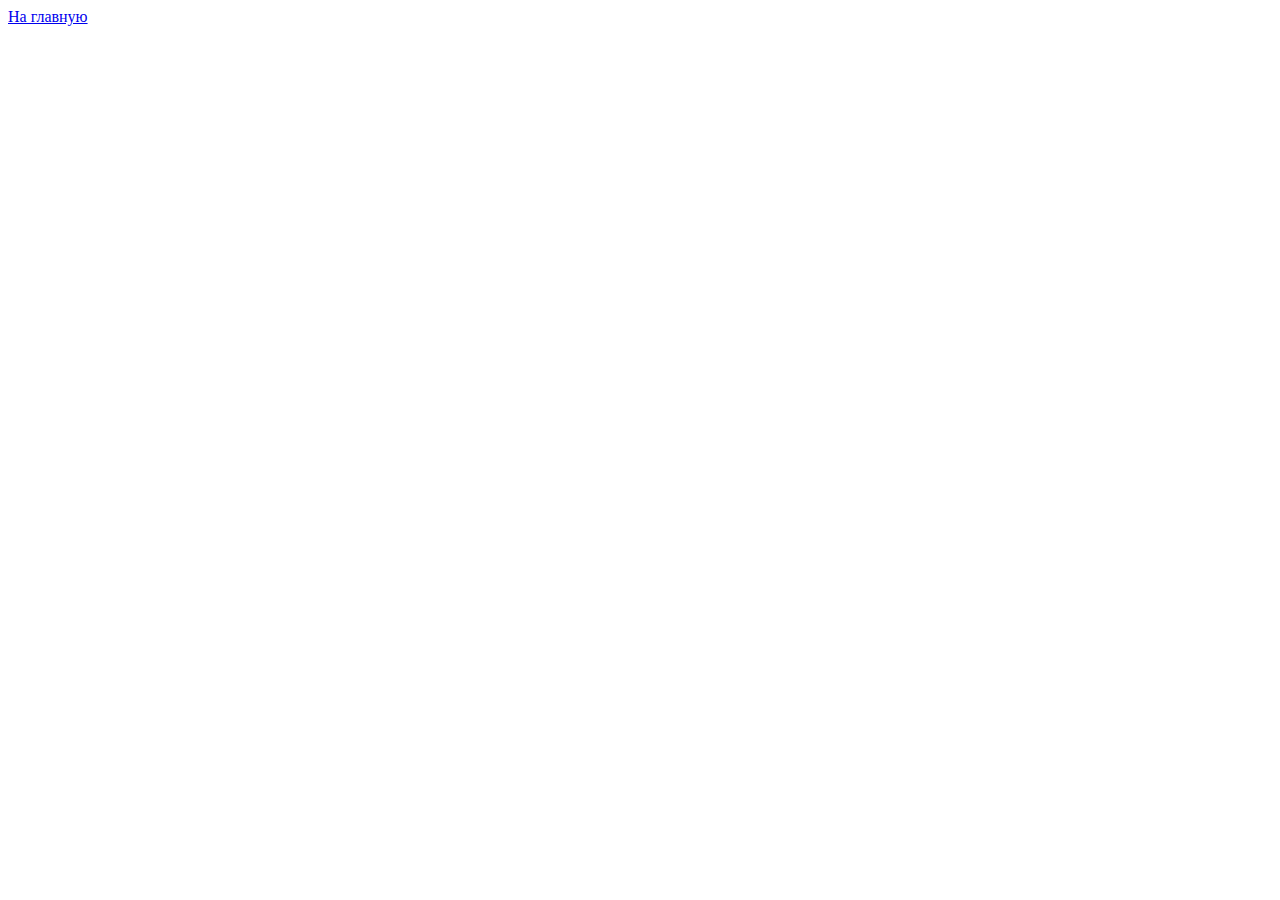
==== task1.html @ e2d14664 "Homework 2 is finished" ====
<!DOCTYPE html>
<html lang="ru">
<head>
    <meta charset="UTF-8">
    <title>Task 1</title>
</head>
<body>
    <a href="index.html">На главную</a>
    <script src="task1.js"></script>
</body>
</html>
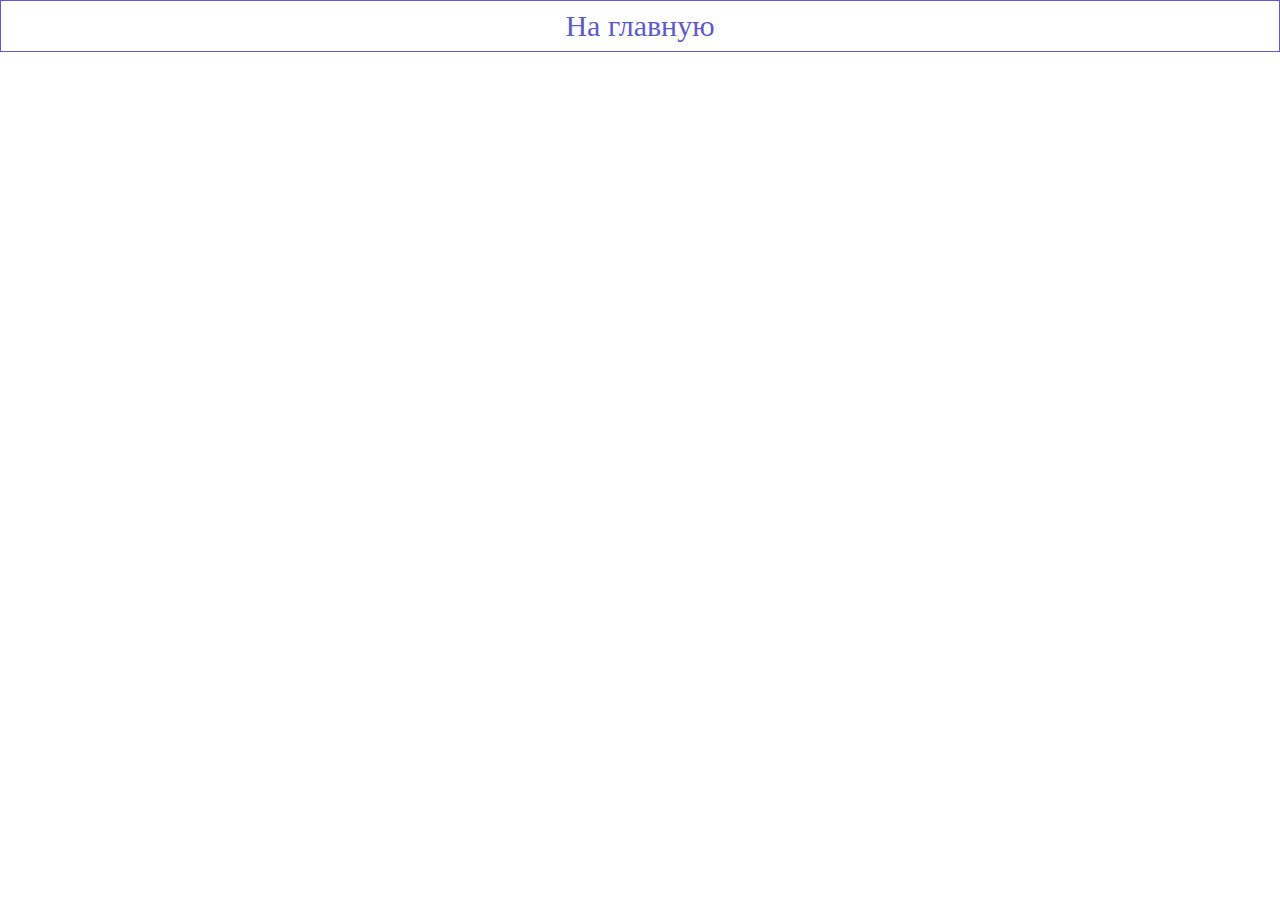
==== commit 6300cd22: "add style" ====
--- a/task1.html
+++ b/task1.html
@@ -3,9 +3,10 @@
 <head>
     <meta charset="UTF-8">
     <title>Task 1</title>
+	 <link rel="stylesheet" href="style.css">
 </head>
 <body>
-    <a href="index.html">На главную</a>
+    <a class="link-index" href="index.html">На главную</a>
     <script src="task1.js"></script>
 </body>
 </html>--- a/style.css
+++ b/style.css
@@ -0,0 +1,93 @@
+/*Обнуление*/
+* {
+  padding: 0;
+  margin: 0;
+  border: 0; }
+
+*, *:before, *:after {
+  -moz-box-sizing: border-box;
+  -webkit-box-sizing: border-box;
+  box-sizing: border-box; }
+
+:focus, :active {
+  outline: none; }
+
+a:focus, a:active {
+  outline: none; }
+
+nav, footer, header, aside {
+  display: block; }
+
+html, body {
+  height: 100%;
+  width: 100%;
+  line-height: 1;
+  font-size: 14px;
+  -ms-text-size-adjust: 100%;
+  -moz-text-size-adjust: 100%;
+  -webkit-text-size-adjust: 100%; }
+
+input, button, textarea {
+  font-family: inherit; }
+
+input::-ms-clear {
+  display: none; }
+
+button {
+  cursor: pointer; }
+
+button::-moz-focus-inner {
+  padding: 0;
+  border: 0; }
+
+a, a:visited {
+  text-decoration: none; }
+
+a:hover {
+  text-decoration: none; }
+
+ul li {
+  list-style: none; }
+
+img {
+  vertical-align: top; }
+
+h1, h2, h3, h4, h5, h6 {
+  font-size: inherit;
+  font-weight: 400; }
+
+/*--------------------*/
+.menu {
+	display: flex;
+	flex-direction: column;
+}
+.menu a {
+	text-align: center;
+	border: 1px solid #fff;
+	background: rgb(97, 90, 197);
+	padding: 10px;
+	font-size: 30px;
+	color: #fff;
+}
+.menu a:hover {
+	border: 1px solid rgb(97, 90, 197);
+	background: #fff;
+	color: rgb(97, 90, 197);
+}
+.menu a {
+	color: #fff;
+}
+.link-index {
+	display: flex;
+	justify-content: center;
+	border: 1px solid #fff;
+	background: rgb(97, 90, 197);
+	padding: 10px;
+	font-size: 30px;
+	color: #fff;
+}
+.link-index:hover {
+	border: 1px solid rgb(97, 90, 197);
+	background: #fff;
+	color: rgb(97, 90, 197);
+}